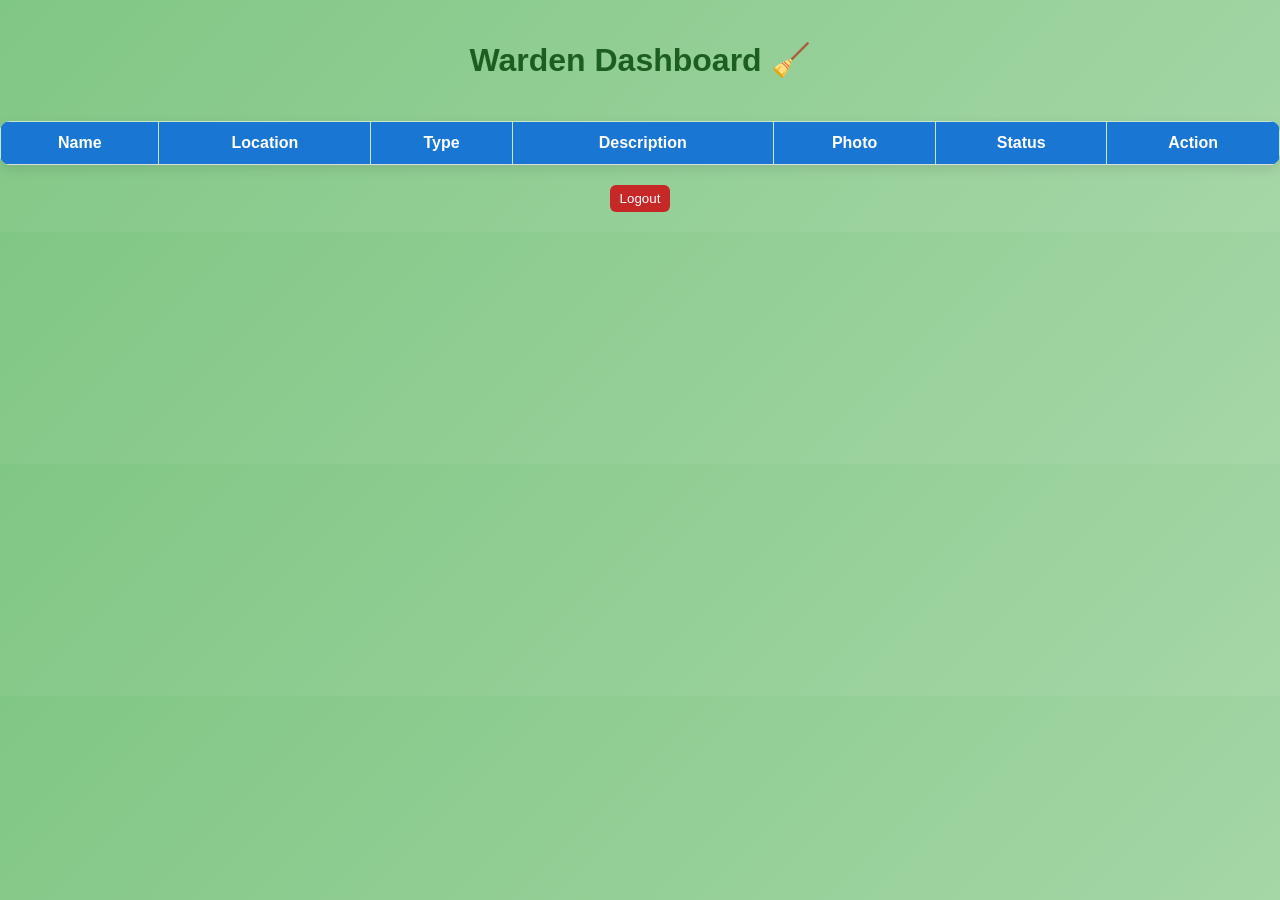
==== warden-dashboard.html @ 1274b8d4 "first commit" ====
<!DOCTYPE html>
<html lang="en">
<head>
  <meta charset="UTF-8">
  <meta name="viewport" content="width=device-width, initial-scale=1.0">
  <title>Warden Dashboard</title>
  <style>
    body {
      font-family: "Poppins", sans-serif;
      background: linear-gradient(135deg, #81c784, #a5d6a7);
      margin: 0;
      padding: 0;
    }

    h1 {
      text-align: center;
      color: #1b5e20;
      padding: 20px;
    }

    table {
      width: 90%;
      margin: 20px auto;
      border-collapse: collapse;
      background: white;
      box-shadow: 0 4px 12px rgba(0, 0, 0, 0.1);
      border-radius: 10px;
      overflow: hidden;
    }

    th, td {
      border: 1px solid #c8e6c9;
      padding: 12px;
      text-align: center;
    }

    th {
      background-color: #2e7d32;
      color: white;
    }

    tr:nth-child(even) {
      background-color: #f1f8e9;
    }

    button {
      background: #2e7d32;
      color: white;
      border: none;
      padding: 6px 10px;
      border-radius: 6px;
      cursor: pointer;
      transition: 0.3s;
    }

    button:hover {
      background: #1b5e20;
    }

    .logout-btn {
      display: block;
      margin: 20px auto;
      background: #c62828;
    }

    .logout-btn:hover {
      background: #b71c1c;
    }
  </style>
</head>
<body>
  <h1>Warden Dashboard 🧹
    <link rel="stylesheet" href="WARDEN.CSS">
<script src="warden.js" defer></script>

  </h1>
  <table id="wardenTable">
    <thead>
      <tr>
        <th>Name</th>
        <th>Location</th>
        <th>Type</th>
        <th>Description</th>
        <th>Photo</th>
        <th>Status</th>
        <th>Action</th>
      </tr>
    </thead>
    <tbody></tbody>
  </table>

  <button class="logout-btn" onclick="logout()">Logout</button>

  <script src="warden.js"></script>
</body>
</html>
---- WARDEN.CSS ----
/* warden.css */
body {
  font-family: "Poppins", sans-serif;
  background-color: #f4f6f8;
  margin: 0;
  padding: 0;
}

header {
  background-color: #1565c0;
  color: white;
  text-align: center;
  padding: 1rem 0;
  box-shadow: 0 2px 8px rgba(0,0,0,0.2);
}

.container {
  max-width: 900px;
  margin: 30px auto;
  background: white;
  padding: 25px;
  border-radius: 10px;
  box-shadow: 0 3px 10px rgba(0,0,0,0.1);
}

h2 {
  color: #1565c0;
  text-align: center;
  margin-bottom: 20px;
}

table {
  width: 100%;
  border-collapse: collapse;
}

th, td {
  padding: 12px;
  border-bottom: 1px solid #ddd;
  text-align: center;
}

th {
  background-color: #1976d2;
  color: white;
}

tr:hover {
  background-color: #e3f2fd;
}

a {
  color: #1565c0;
  text-decoration: none;
  font-weight: bold;
}

a:hover {
  text-decoration: underline;
}
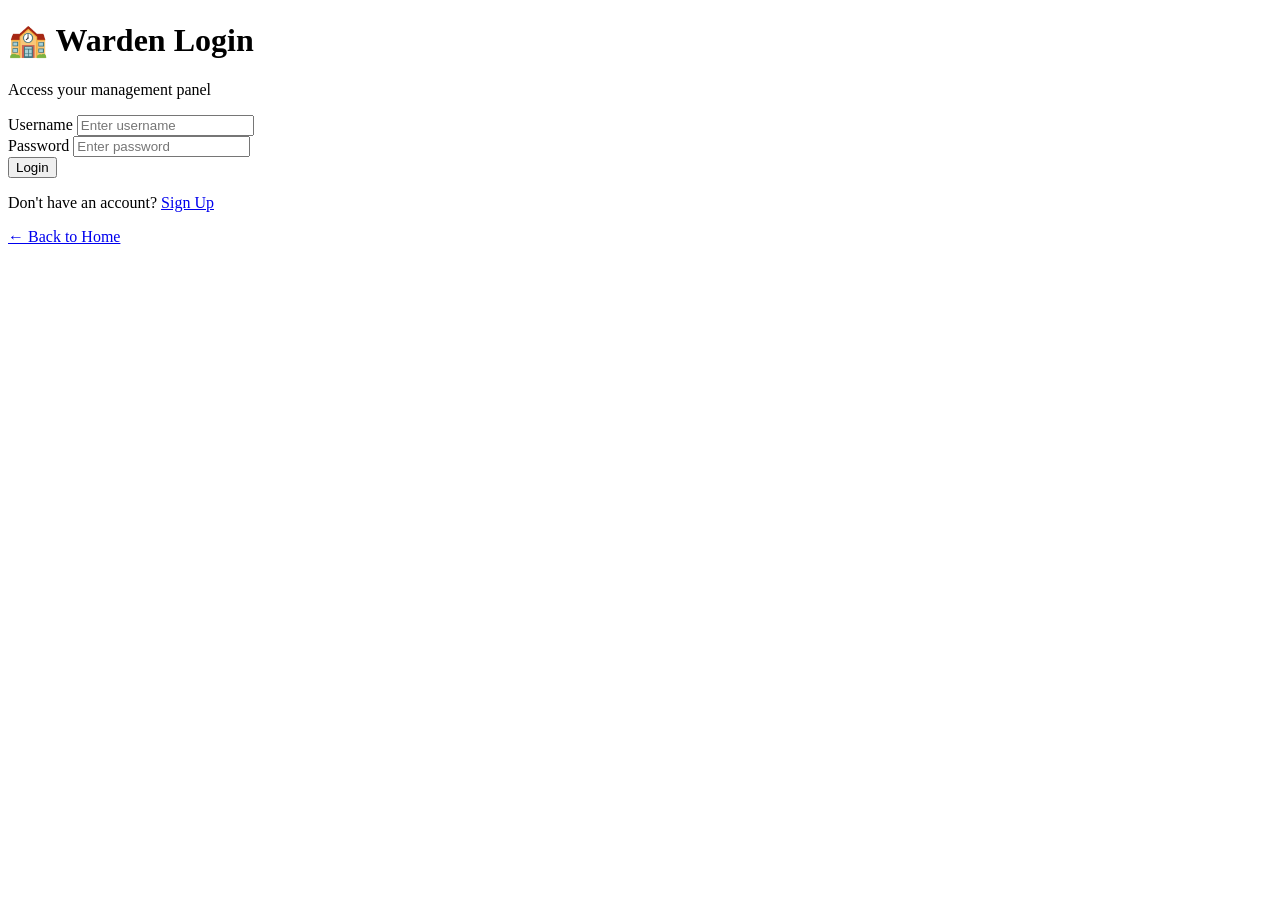
==== commit f04b09a2: "djjd" ====
--- a/warden-dashboard.html
+++ b/warden-dashboard.html
@@ -1,96 +1,101 @@
 <!DOCTYPE html>
 <html lang="en">
 <head>
-  <meta charset="UTF-8">
-  <meta name="viewport" content="width=device-width, initial-scale=1.0">
-  <title>Warden Dashboard</title>
-  <style>
-    body {
-      font-family: "Poppins", sans-serif;
-      background: linear-gradient(135deg, #81c784, #a5d6a7);
-      margin: 0;
-      padding: 0;
-    }
-
-    h1 {
-      text-align: center;
-      color: #1b5e20;
-      padding: 20px;
-    }
-
-    table {
-      width: 90%;
-      margin: 20px auto;
-      border-collapse: collapse;
-      background: white;
-      box-shadow: 0 4px 12px rgba(0, 0, 0, 0.1);
-      border-radius: 10px;
-      overflow: hidden;
-    }
-
-    th, td {
-      border: 1px solid #c8e6c9;
-      padding: 12px;
-      text-align: center;
-    }
-
-    th {
-      background-color: #2e7d32;
-      color: white;
-    }
-
-    tr:nth-child(even) {
-      background-color: #f1f8e9;
-    }
-
-    button {
-      background: #2e7d32;
-      color: white;
-      border: none;
-      padding: 6px 10px;
-      border-radius: 6px;
-      cursor: pointer;
-      transition: 0.3s;
-    }
-
-    button:hover {
-      background: #1b5e20;
-    }
-
-    .logout-btn {
-      display: block;
-      margin: 20px auto;
-      background: #c62828;
-    }
-
-    .logout-btn:hover {
-      background: #b71c1c;
-    }
-  </style>
+    <meta charset="UTF-8">
+    <meta name="viewport" content="width=device-width, initial-scale=1.0">
+    <title>Warden Dashboard - Waste Management</title>
+    <link rel="stylesheet" href="warden.css">
+    <link rel="preconnect" href="https://fonts.googleapis.com">
+    <link rel="preconnect" href="https://fonts.gstatic.com" crossorigin>
+    <link href="https://fonts.googleapis.com/css2?family=Poppins:wght@300;400;500;600;700&display=swap" rel="stylesheet">
 </head>
 <body>
-  <h1>Warden Dashboard 🧹
-    <link rel="stylesheet" href="WARDEN.CSS">
-<script src="warden.js" defer></script>
+    <div class="dashboard-container">
+        <!-- Login Form (shown when not logged in) -->
+        <div id="loginSection" class="login-section">
+            <div class="login-box-dashboard">
+                <div class="login-header">
+                    <h1>🏫 Warden Login</h1>
+                    <p>Access your management panel</p>
+                </div>
+                <form id="dashboardLoginForm">
+                    <div class="form-group">
+                        <label for="dashboardUsername">Username</label>
+                        <input type="text" id="dashboardUsername" name="username" required placeholder="Enter username" autocomplete="username">
+                    </div>
+                    <div class="form-group">
+                        <label for="dashboardPassword">Password</label>
+                        <input type="password" id="dashboardPassword" name="password" required placeholder="Enter password" autocomplete="current-password">
+                    </div>
+                    <button type="submit" class="login-btn">Login</button>
+                    <div id="dashboardErrorMessage" class="error-message"></div>
+                </form>
+                <div class="login-footer">
+                    <p>Don't have an account? <a href="warden-signup.html" class="signup-link">Sign Up</a></p>
+                    <a href="index.html?role=warden" class="back-link">← Back to Home</a>
+                </div>
+            </div>
+        </div>
 
-  </h1>
-  <table id="wardenTable">
-    <thead>
-      <tr>
-        <th>Name</th>
-        <th>Location</th>
-        <th>Type</th>
-        <th>Description</th>
-        <th>Photo</th>
-        <th>Status</th>
-        <th>Action</th>
-      </tr>
-    </thead>
-    <tbody></tbody>
-  </table>
+        <!-- Dashboard Content (shown when logged in) -->
+        <div id="dashboardSection" class="dashboard-section" style="display: none;">
+            <header class="dashboard-header">
+                <div class="header-content">
+                    <div>
+                        <h1>🏫 Warden Management Panel</h1>
+                        <p id="welcomeMessage" class="welcome-message">Welcome back!</p>
+                        <p id="wardenName" class="warden-name"></p>
+                    </div>
+                    <button class="logout-btn" onclick="logout()">Logout</button>
+                </div>
+            </header>
 
-  <button class="logout-btn" onclick="logout()">Logout</button>
+            <div class="dashboard-content">
+            <div class="stats-section">
+                <div class="stat-card">
+                    <h3>Total Requests</h3>
+                    <p id="totalRequests">0</p>
+                </div>
+                <div class="stat-card">
+                    <h3>Pending</h3>
+                    <p id="pendingRequests">0</p>
+                </div>
+                <div class="stat-card">
+                    <h3>Collected</h3>
+                    <p id="collectedRequests">0</p>
+                </div>
+            </div>
 
-  <script src="warden.js"></script>
+            <div class="requests-section">
+                <h2>Waste Collection Requests</h2>
+                <div class="table-container">
+                    <table id="requestsTable">
+                        <thead>
+                            <tr>
+                                <th>Name</th>
+                                <th>Hostel Name OR Room no.</th>
+                                <th>Type</th>
+                                <th>Description</th>
+                                <th>Photo</th>
+                                <th>Status</th>
+                                <th>Action</th>
+                            </tr>
+                        </thead>
+                        <tbody id="requestsBody">
+                            <!-- Requests will be loaded here -->
+                        </tbody>
+                    </table>
+                    <p id="noRequests" class="no-requests">No requests available.</p>
+                </div>
+            </div>
+        </div>
+        </div>
+        
+        <footer style="text-align: center; margin-top: 30px; padding: 20px;">
+            <a href="index.html?role=warden" style="color: white; text-decoration: none; font-weight: 500; padding: 10px 20px; background: rgba(255,255,255,0.2); border-radius: 8px; display: inline-block;">← Back to Home</a>
+        </footer>
+    </div>
+
+    <script src="warden.js"></script>
 </body>
 </html>
